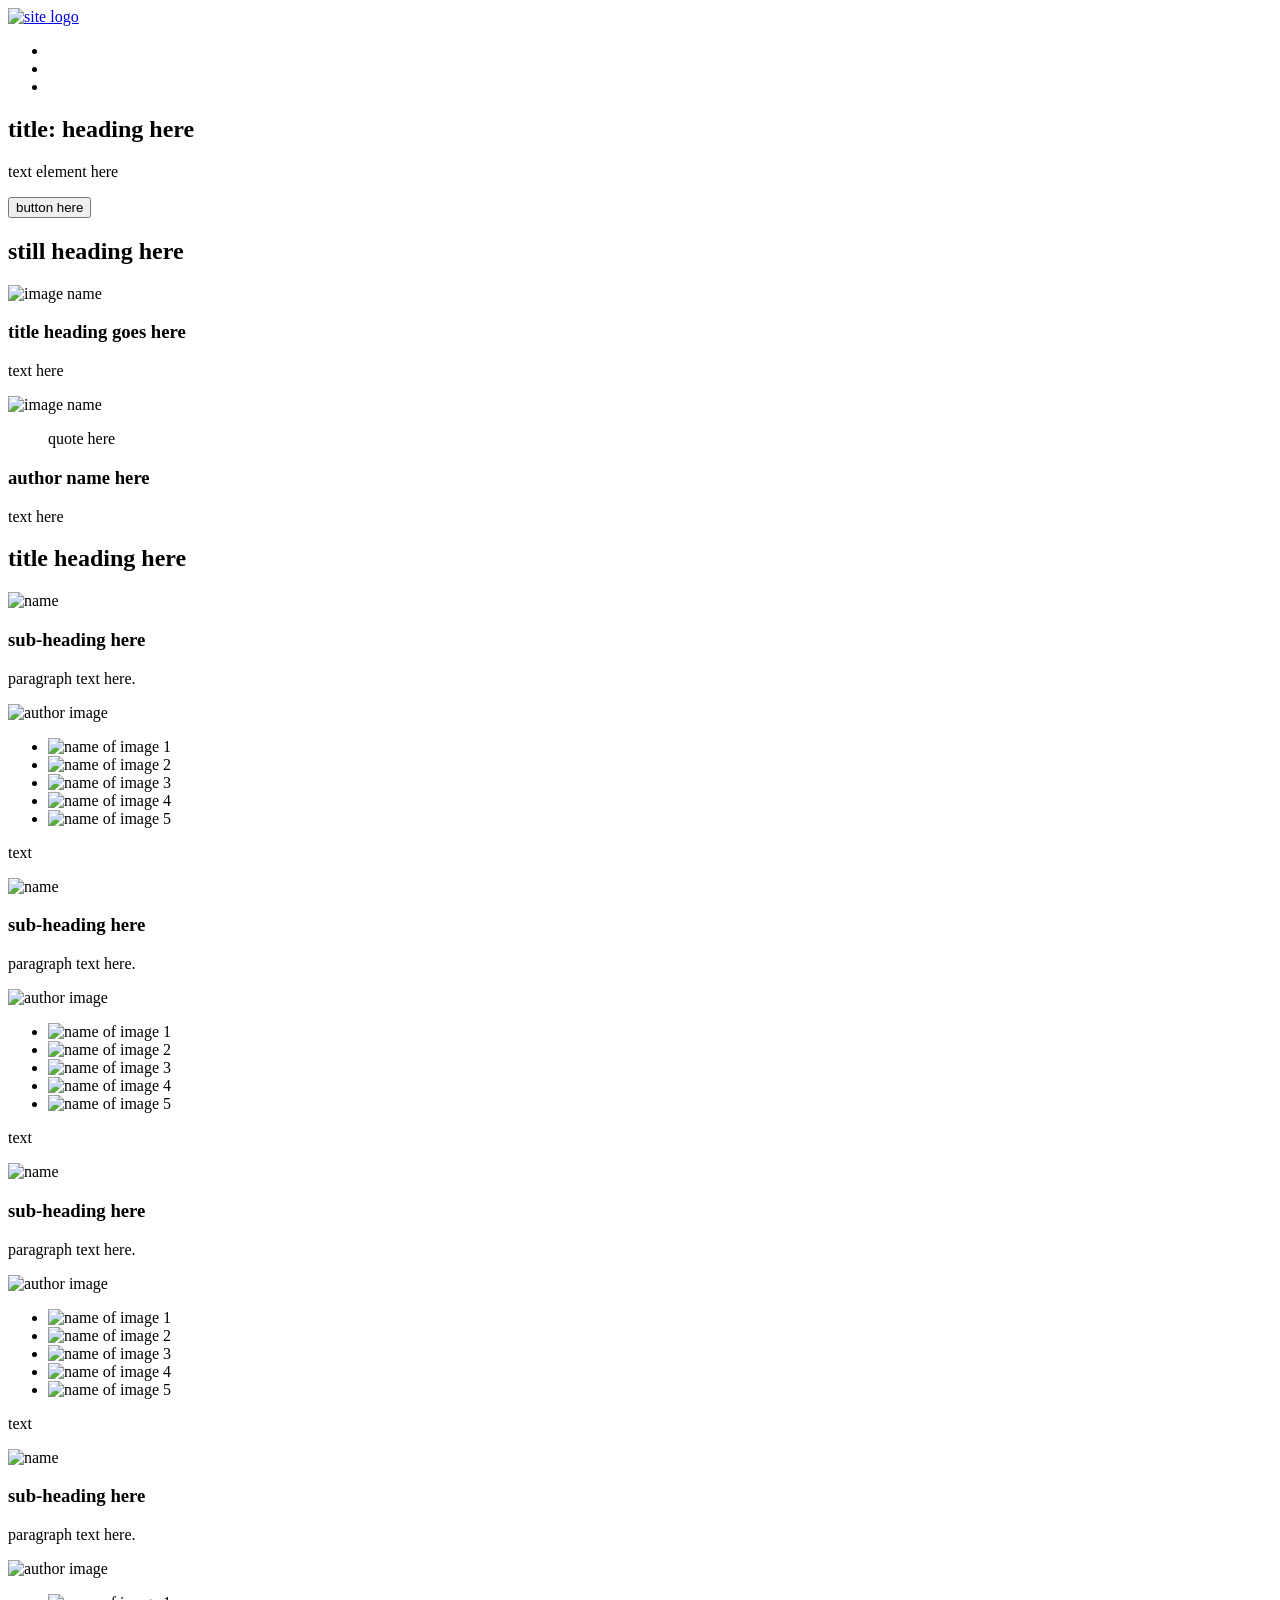
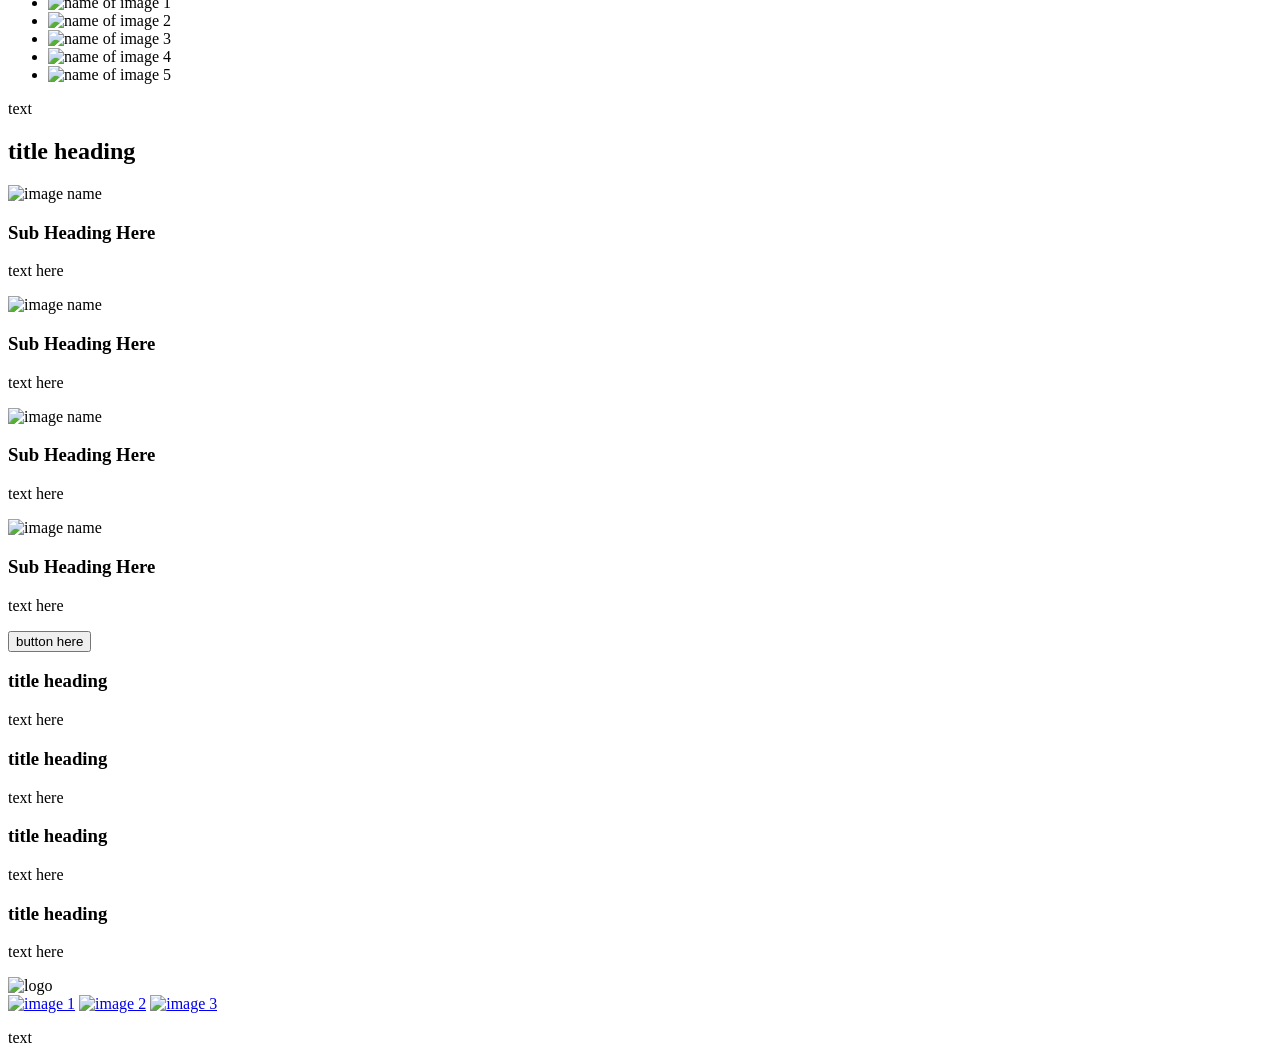
==== html_advanced/index.html @ da63c5e9 "html page from the figma file" ====
<!DOCTYPE html>
<html lang="en">
<head>
    <meta charset="UTF-8">
    <meta name="viewport" content="width=device-width, initial-scale=1.0">
    <title>HTML, Advance</title>
</head>
<body>

    <header>
        <!-- Navigation Bar -->
        <a href="index.html"><img src="log path" alt="site logo" sizes="" srcset=""></a>
        <ul>
            <li><a href="link 1"></a></li>
            <li><a href="link 2"></a></li>
            <li><a href="link 3"></a></li>
        </ul>
    </header>
        
        <!-- main here -->
        <main>
            <section>
                <div>
                    <h1>title: heading here</h1>
                    <p>text element here</p>
                    <button>button here</button>
                </div>
                <div>
                    <h2>still heading here</h2>
                    <div>
                        <img src="image path" alt="image name">
                        <h3>title heading goes here</h3>
                        <p>text here</p>
                    </div>
                </div>
            </section>
            <section>
                <div>
                    <img src="image paht" alt="image name">
                    <div>
                        <blockquote>quote here</blockquote>
                        <h3>author name here</h3>
                        <p>text here</p>
                    </div>
                </div>
            </section>
            <section>
                <h2>title heading here</h2>
                <div>
                    <div>
                        <img src="image path" alt="name">
                        <h3>sub-heading here</h3>
                        <p>paragraph text here.</p>
                        <div>
                            <img src="image path" alt="author image">
                            <span><NAME></span>
                        </div>
                        <div>
                            <ul>
                                <li><img src="image 1" alt="name of image 1"></li>
                                <li><img src="image 2" alt="name of image 2"></li>
                                <li><img src="image 3" alt="name of image 3"></li>
                                <li><img src="image 4" alt="name of image 4"></li>
                                <li><img src="image 5" alt="name of image 5"></li>
                            </ul>
                            <p>text</p>
                        </div>
                    </div>
                </div>
                <div>
                    <div>
                        <img src="image path" alt="name">
                        <h3>sub-heading here</h3>
                        <p>paragraph text here.</p>
                        <div>
                            <img src="image path" alt="author image">
                            <span><NAME></span>
                        </div>
                        <div>
                            <ul>
                                <li><img src="image 1" alt="name of image 1"></li>
                                <li><img src="image 2" alt="name of image 2"></li>
                                <li><img src="image 3" alt="name of image 3"></li>
                                <li><img src="image 4" alt="name of image 4"></li>
                                <li><img src="image 5" alt="name of image 5"></li>
                            </ul>
                            <p>text</p>
                        </div>
                    </div>
                </div>
                <div>
                    <div>
                        <img src="image path" alt="name">
                        <h3>sub-heading here</h3>
                        <p>paragraph text here.</p>
                        <div>
                            <img src="image path" alt="author image">
                            <span><NAME></span>
                        </div>
                        <div>
                            <ul>
                                <li><img src="image 1" alt="name of image 1"></li>
                                <li><img src="image 2" alt="name of image 2"></li>
                                <li><img src="image 3" alt="name of image 3"></li>
                                <li><img src="image 4" alt="name of image 4"></li>
                                <li><img src="image 5" alt="name of image 5"></li>
                            </ul>
                            <p>text</p>
                        </div>
                    </div>
                </div>
                <div>
                    <div>
                        <img src="image path" alt="name">
                        <h3>sub-heading here</h3>
                        <p>paragraph text here.</p>
                        <div>
                            <img src="image path" alt="author image">
                            <span><NAME></span>
                        </div>
                        <div>
                            <ul>
                                <li><img src="image 1" alt="name of image 1"></li>
                                <li><img src="image 2" alt="name of image 2"></li>
                                <li><img src="image 3" alt="name of image 3"></li>
                                <li><img src="image 4" alt="name of image 4"></li>
                                <li><img src="image 5" alt="name of image 5"></li>
                            </ul>
                            <p>text</p>
                        </div>
                    </div>
                </div>
            </section>
            <section>
                <h2>title heading</h2>
                <div>
                    <img src="image path" alt="image name">
                    <h3>Sub Heading Here</h3>
                    <p>text here</p>
                </div>
                <div>
                    <img src="image path" alt="image name">
                    <h3>Sub Heading Here</h3>
                    <p>text here</p>
                </div>
                <div>
                    <img src="image path" alt="image name">
                    <h3>Sub Heading Here</h3>
                    <p>text here</p>
                </div>
                <div>
                    <img src="image path" alt="image name">
                    <h3>Sub Heading Here</h3>
                    <p>text here</p>
                </div>
                <button> button here</button>
            </section>
            <section>
                <div>
                    <div>
                        <div>
                            <h3>title heading</h3>
                            <p>text here</p>
                        </div>
                        <div>
                            <h3>title heading</h3>
                            <p>text here</p>
                        </div>
                        <div>
                            <div>
                                <h3>title heading</h3>
                                <p>text here</p>
                            </div>
                            <div>
                                <h3>title heading</h3>
                                <p>text here</p>
                            </div>
                        </div>
                    </div>
                </div>
            </section>
        </main>

        <footer>

            <div>
                <div>
                    <img src="image path" alt="logo">
                    <div>
                        <a href="link 1"><img src="source 1" alt="image 1"></a>
                        <a href="link 2"><img src="source 2" alt="image 2"></a>
                        <a href="link 3"><img src="source 3" alt="image 3"></a>
                    </div>
                </div>
                <p>text</p>
            </div>

        </footer>

</body>
</html>
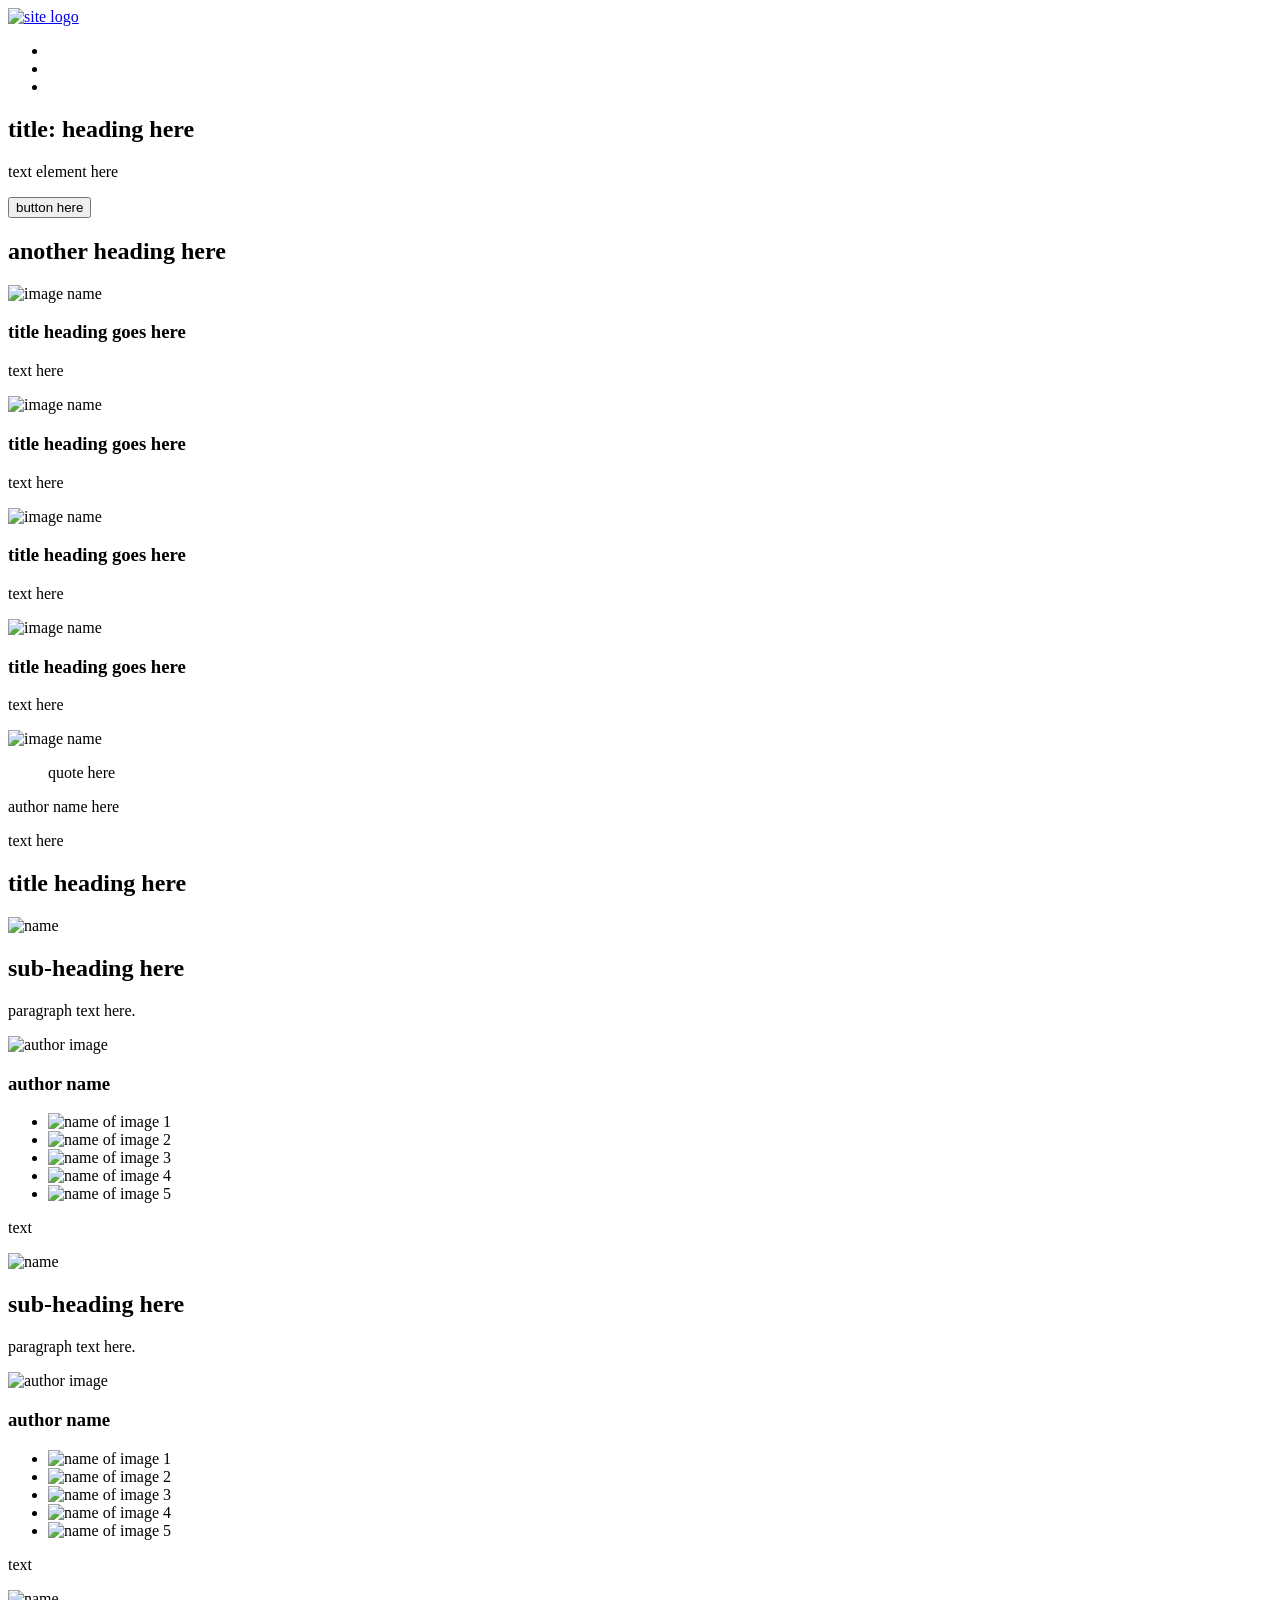
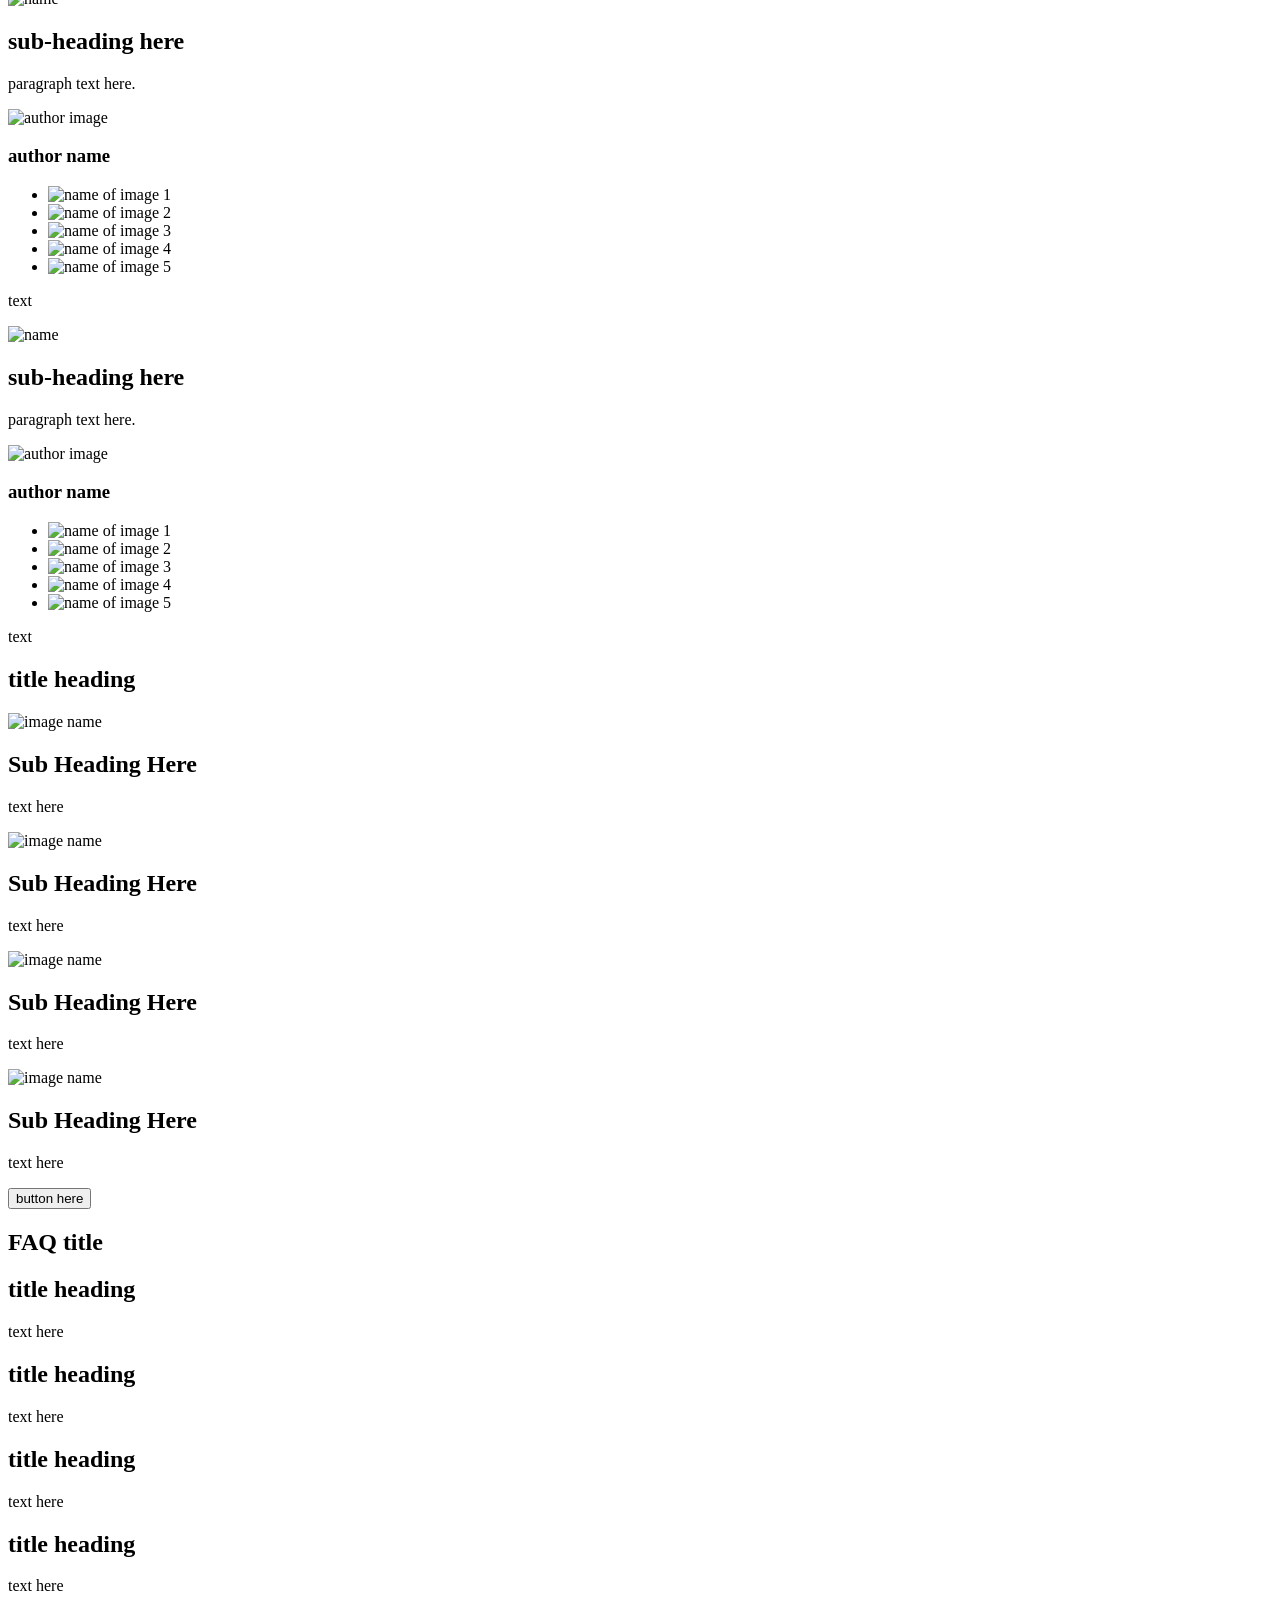
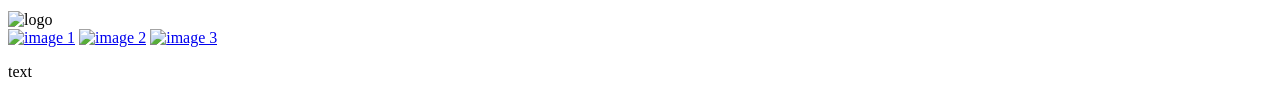
==== commit 327097cb: "Advanced html" ====
--- a/html_advanced/index.html
+++ b/html_advanced/index.html
@@ -9,12 +9,16 @@
 
     <header>
         <!-- Navigation Bar -->
-        <a href="index.html"><img src="log path" alt="site logo" sizes="" srcset=""></a>
-        <ul>
-            <li><a href="link 1"></a></li>
-            <li><a href="link 2"></a></li>
-            <li><a href="link 3"></a></li>
-        </ul>
+        <div>
+            <a href="index.html"><img src="log path" alt="site logo" sizes="" srcset=""></a>
+        </div>
+        <div>
+            <ul>
+                <li><a href="link 1"></a></li>
+                <li><a href="link 2"></a></li>
+                <li><a href="link 3"></a></li>
+            </ul>
+        </div>
     </header>
         
         <!-- main here -->
@@ -26,158 +30,188 @@
                     <button>button here</button>
                 </div>
                 <div>
-                    <h2>still heading here</h2>
-                    <div>
-                        <img src="image path" alt="image name">
-                        <h3>title heading goes here</h3>
-                        <p>text here</p>
-                    </div>
-                </div>
-            </section>
-            <section>
-                <div>
-                    <img src="image paht" alt="image name">
-                    <div>
-                        <blockquote>quote here</blockquote>
-                        <h3>author name here</h3>
-                        <p>text here</p>
-                    </div>
-                </div>
-            </section>
-            <section>
-                <h2>title heading here</h2>
-                <div>
-                    <div>
-                        <img src="image path" alt="name">
-                        <h3>sub-heading here</h3>
-                        <p>paragraph text here.</p>
-                        <div>
-                            <img src="image path" alt="author image">
-                            <span><NAME></span>
-                        </div>
-                        <div>
-                            <ul>
-                                <li><img src="image 1" alt="name of image 1"></li>
-                                <li><img src="image 2" alt="name of image 2"></li>
-                                <li><img src="image 3" alt="name of image 3"></li>
-                                <li><img src="image 4" alt="name of image 4"></li>
-                                <li><img src="image 5" alt="name of image 5"></li>
-                            </ul>
-                            <p>text</p>
-                        </div>
-                    </div>
-                </div>
-                <div>
-                    <div>
-                        <img src="image path" alt="name">
-                        <h3>sub-heading here</h3>
-                        <p>paragraph text here.</p>
-                        <div>
-                            <img src="image path" alt="author image">
-                            <span><NAME></span>
-                        </div>
-                        <div>
-                            <ul>
-                                <li><img src="image 1" alt="name of image 1"></li>
-                                <li><img src="image 2" alt="name of image 2"></li>
-                                <li><img src="image 3" alt="name of image 3"></li>
-                                <li><img src="image 4" alt="name of image 4"></li>
-                                <li><img src="image 5" alt="name of image 5"></li>
-                            </ul>
-                            <p>text</p>
-                        </div>
-                    </div>
-                </div>
-                <div>
-                    <div>
-                        <img src="image path" alt="name">
-                        <h3>sub-heading here</h3>
-                        <p>paragraph text here.</p>
-                        <div>
-                            <img src="image path" alt="author image">
-                            <span><NAME></span>
-                        </div>
-                        <div>
-                            <ul>
-                                <li><img src="image 1" alt="name of image 1"></li>
-                                <li><img src="image 2" alt="name of image 2"></li>
-                                <li><img src="image 3" alt="name of image 3"></li>
-                                <li><img src="image 4" alt="name of image 4"></li>
-                                <li><img src="image 5" alt="name of image 5"></li>
-                            </ul>
-                            <p>text</p>
-                        </div>
-                    </div>
-                </div>
-                <div>
-                    <div>
-                        <img src="image path" alt="name">
-                        <h3>sub-heading here</h3>
-                        <p>paragraph text here.</p>
-                        <div>
-                            <img src="image path" alt="author image">
-                            <span><NAME></span>
-                        </div>
-                        <div>
-                            <ul>
-                                <li><img src="image 1" alt="name of image 1"></li>
-                                <li><img src="image 2" alt="name of image 2"></li>
-                                <li><img src="image 3" alt="name of image 3"></li>
-                                <li><img src="image 4" alt="name of image 4"></li>
-                                <li><img src="image 5" alt="name of image 5"></li>
-                            </ul>
-                            <p>text</p>
-                        </div>
-                    </div>
-                </div>
-            </section>
-            <section>
-                <h2>title heading</h2>
-                <div>
-                    <img src="image path" alt="image name">
-                    <h3>Sub Heading Here</h3>
-                    <p>text here</p>
-                </div>
-                <div>
-                    <img src="image path" alt="image name">
-                    <h3>Sub Heading Here</h3>
-                    <p>text here</p>
-                </div>
-                <div>
-                    <img src="image path" alt="image name">
-                    <h3>Sub Heading Here</h3>
-                    <p>text here</p>
-                </div>
-                <div>
-                    <img src="image path" alt="image name">
-                    <h3>Sub Heading Here</h3>
+                    <h2>another heading here</h2>
+                    <div>
+                        <img src="image path" alt="image name">
+                        <h3>title heading goes here</h3>
+                        <p>text here</p>
+                    </div>
+                    <div>
+                        <img src="image path" alt="image name">
+                        <h3>title heading goes here</h3>
+                        <p>text here</p>
+                    </div>
+                    <div>
+                        <img src="image path" alt="image name">
+                        <h3>title heading goes here</h3>
+                        <p>text here</p>
+                    </div>
+                    <div>
+                        <img src="image path" alt="image name">
+                        <h3>title heading goes here</h3>
+                        <p>text here</p>
+                    </div>
+                </div>
+            </section>
+
+            <section>
+                    <div>
+                        <img src="image paht" alt="image name">
+                        <div>
+                            <blockquote>quote here</blockquote>
+                            <p>author name here</p>
+                            <p>text here</p>
+                        </div>
+                    </div>
+            </section>
+
+            <section>
+                <h1>title heading here</h1>
+                <div>
+                    <div>
+                        <div>
+                            <img src="image path" alt="name">
+                            <h2>sub-heading here</h2>
+                            <p>paragraph text here.</p>
+                            <div>
+                                <img src="image path" alt="author image">
+                                <h3>author name</h3>
+                            </div>
+                            <div>
+                                <div>
+                                    <ul>
+                                        <li><img src="image 1" alt="name of image 1"></li>
+                                        <li><img src="image 2" alt="name of image 2"></li>
+                                        <li><img src="image 3" alt="name of image 3"></li>
+                                        <li><img src="image 4" alt="name of image 4"></li>
+                                        <li><img src="image 5" alt="name of image 5"></li>
+                                    </ul>
+                                </div>
+                                <p>text</p>
+                            </div>
+                        </div>
+                    </div>
+                    <div>
+                        <div>
+                            <img src="image path" alt="name">
+                            <h2>sub-heading here</h2>
+                            <p>paragraph text here.</p>
+                            <div>
+                                <img src="image path" alt="author image">
+                                <h3>author name</h3>
+                            </div>
+                            <div>
+                                <div>
+                                    <ul>
+                                        <li><img src="image 1" alt="name of image 1"></li>
+                                        <li><img src="image 2" alt="name of image 2"></li>
+                                        <li><img src="image 3" alt="name of image 3"></li>
+                                        <li><img src="image 4" alt="name of image 4"></li>
+                                        <li><img src="image 5" alt="name of image 5"></li>
+                                    </ul>
+                                </div>
+                                <p>text</p>
+                            </div>
+                        </div>
+                    </div>
+                    <div>
+                        <div>
+                            <img src="image path" alt="name">
+                            <h2>sub-heading here</h2>
+                            <p>paragraph text here.</p>
+                            <div>
+                                <img src="image path" alt="author image">
+                                <h3>author name</h3>
+                            </div>
+                            <div>
+                                <div>
+                                    <ul>
+                                        <li><img src="image 1" alt="name of image 1"></li>
+                                        <li><img src="image 2" alt="name of image 2"></li>
+                                        <li><img src="image 3" alt="name of image 3"></li>
+                                        <li><img src="image 4" alt="name of image 4"></li>
+                                        <li><img src="image 5" alt="name of image 5"></li>
+                                    </ul>
+                                </div>
+                                <p>text</p>
+                            </div>
+                        </div>
+                    </div>
+                    <div>
+                        <div>
+                            <img src="image path" alt="name">
+                            <h2>sub-heading here</h2>
+                            <p>paragraph text here.</p>
+                            <div>
+                                <img src="image path" alt="author image">
+                                <h3>author name</h3>
+                            </div>
+                            <div>
+                                <div>
+                                    <ul>
+                                        <li><img src="image 1" alt="name of image 1"></li>
+                                        <li><img src="image 2" alt="name of image 2"></li>
+                                        <li><img src="image 3" alt="name of image 3"></li>
+                                        <li><img src="image 4" alt="name of image 4"></li>
+                                        <li><img src="image 5" alt="name of image 5"></li>
+                                    </ul>
+                                </div>
+                                <p>text</p>
+                            </div>
+                        </div>
+                    </div>
+                </div>
+            </section>
+
+            <section>
+                <h1>title heading</h1>
+                <div>
+                    <img src="image path" alt="image name">
+                    <h2>Sub Heading Here</h2>
+                    <p>text here</p>
+                </div>
+                <div>
+                    <img src="image path" alt="image name">
+                    <h2>Sub Heading Here</h2>
+                    <p>text here</p>
+                </div>
+                <div>
+                    <img src="image path" alt="image name">
+                    <h2>Sub Heading Here</h2>
+                    <p>text here</p>
+                </div>
+                <div>
+                    <img src="image path" alt="image name">
+                    <h2>Sub Heading Here</h2>
                     <p>text here</p>
                 </div>
                 <button> button here</button>
             </section>
             <section>
-                <div>
-                    <div>
-                        <div>
-                            <h3>title heading</h3>
-                            <p>text here</p>
-                        </div>
-                        <div>
-                            <h3>title heading</h3>
-                            <p>text here</p>
-                        </div>
-                        <div>
-                            <div>
-                                <h3>title heading</h3>
-                                <p>text here</p>
-                            </div>
-                            <div>
-                                <h3>title heading</h3>
-                                <p>text here</p>
-                            </div>
-                        </div>
-                    </div>
-                </div>
+                <h1>FAQ title</h1>
+                <div>
+                    <div>
+                        <div>
+                            <h2>title heading</h2>
+                            <p>text here</p>
+                        </div>
+                        <div>
+                            <h2>title heading</h2>
+                            <p>text here</p>
+                        </div>
+                    </div>
+                    <div>
+                        <div>
+                            <h2>title heading</h2>
+                            <p>text here</p>
+                        </div>
+                        <div>
+                            <h2>title heading</h2>
+                            <p>text here</p>
+                        </div>
+                    </div>
+                </div>
+            
             </section>
         </main>
 
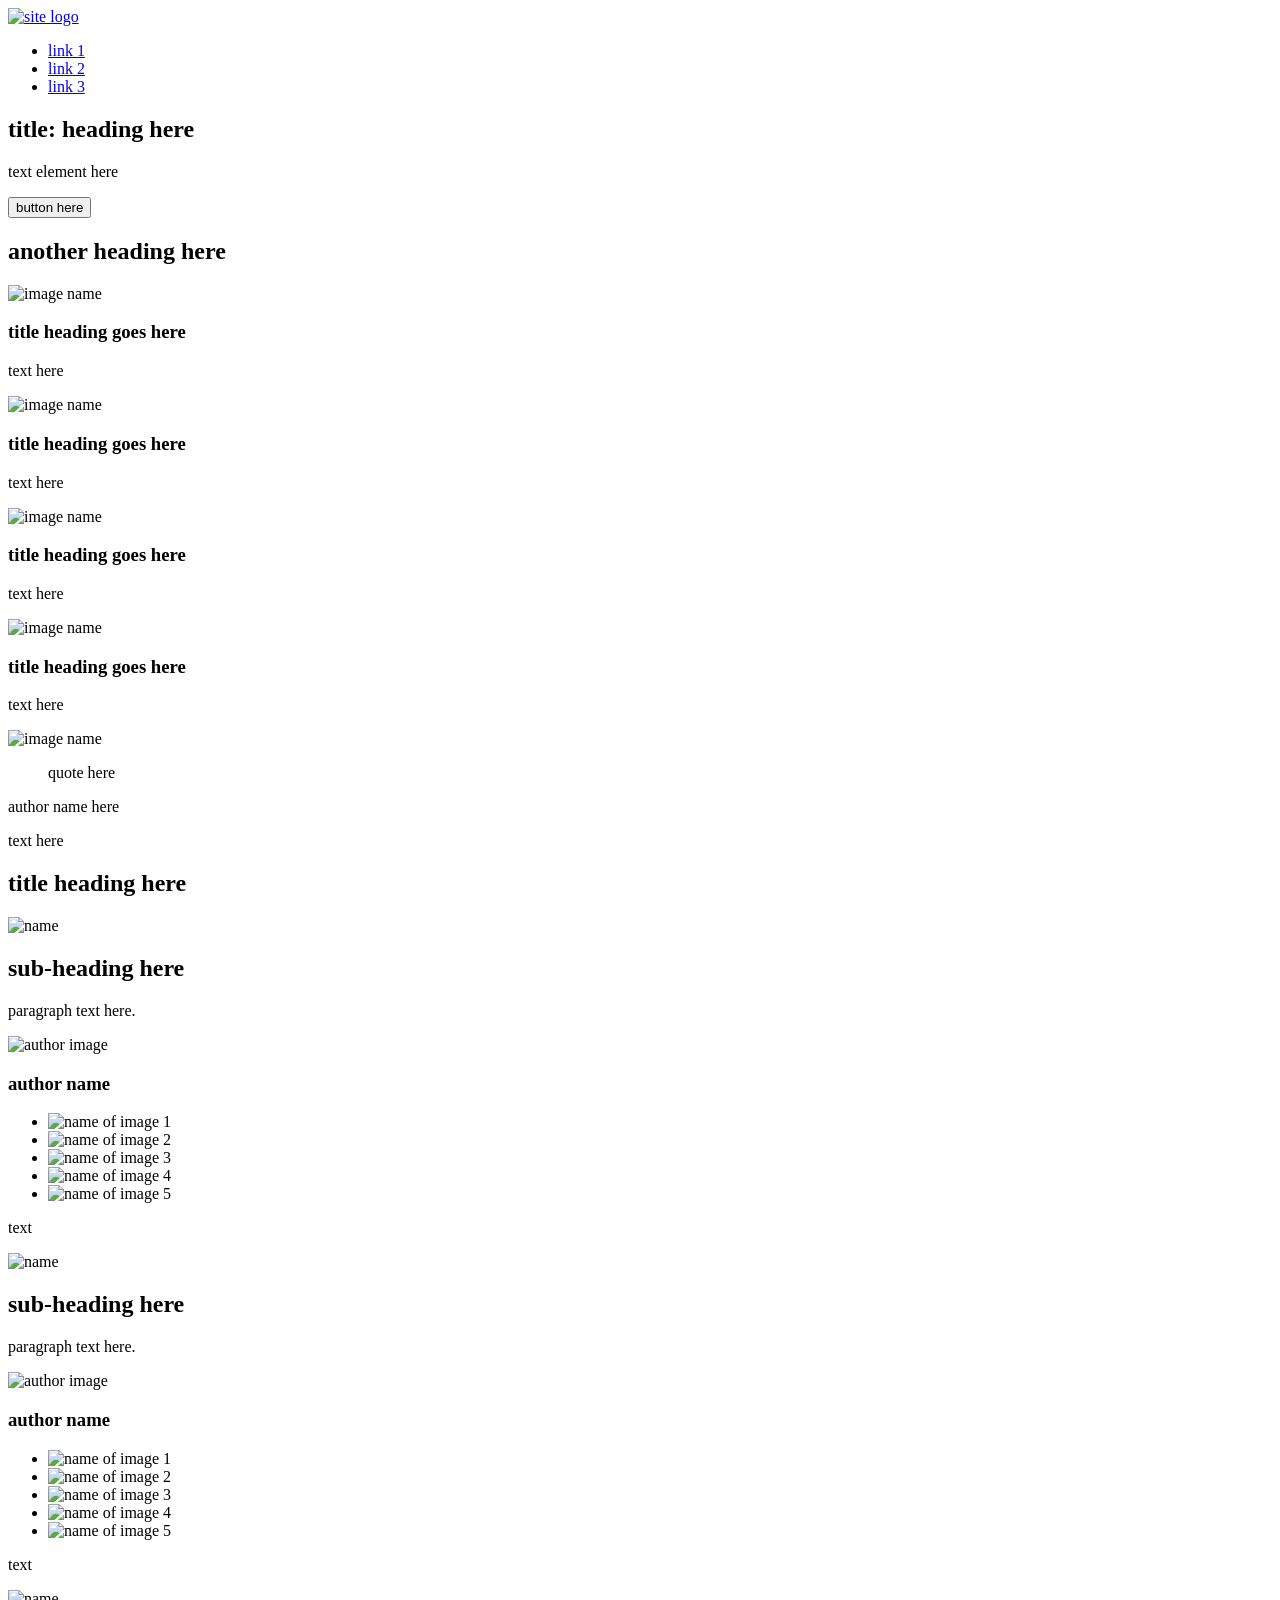
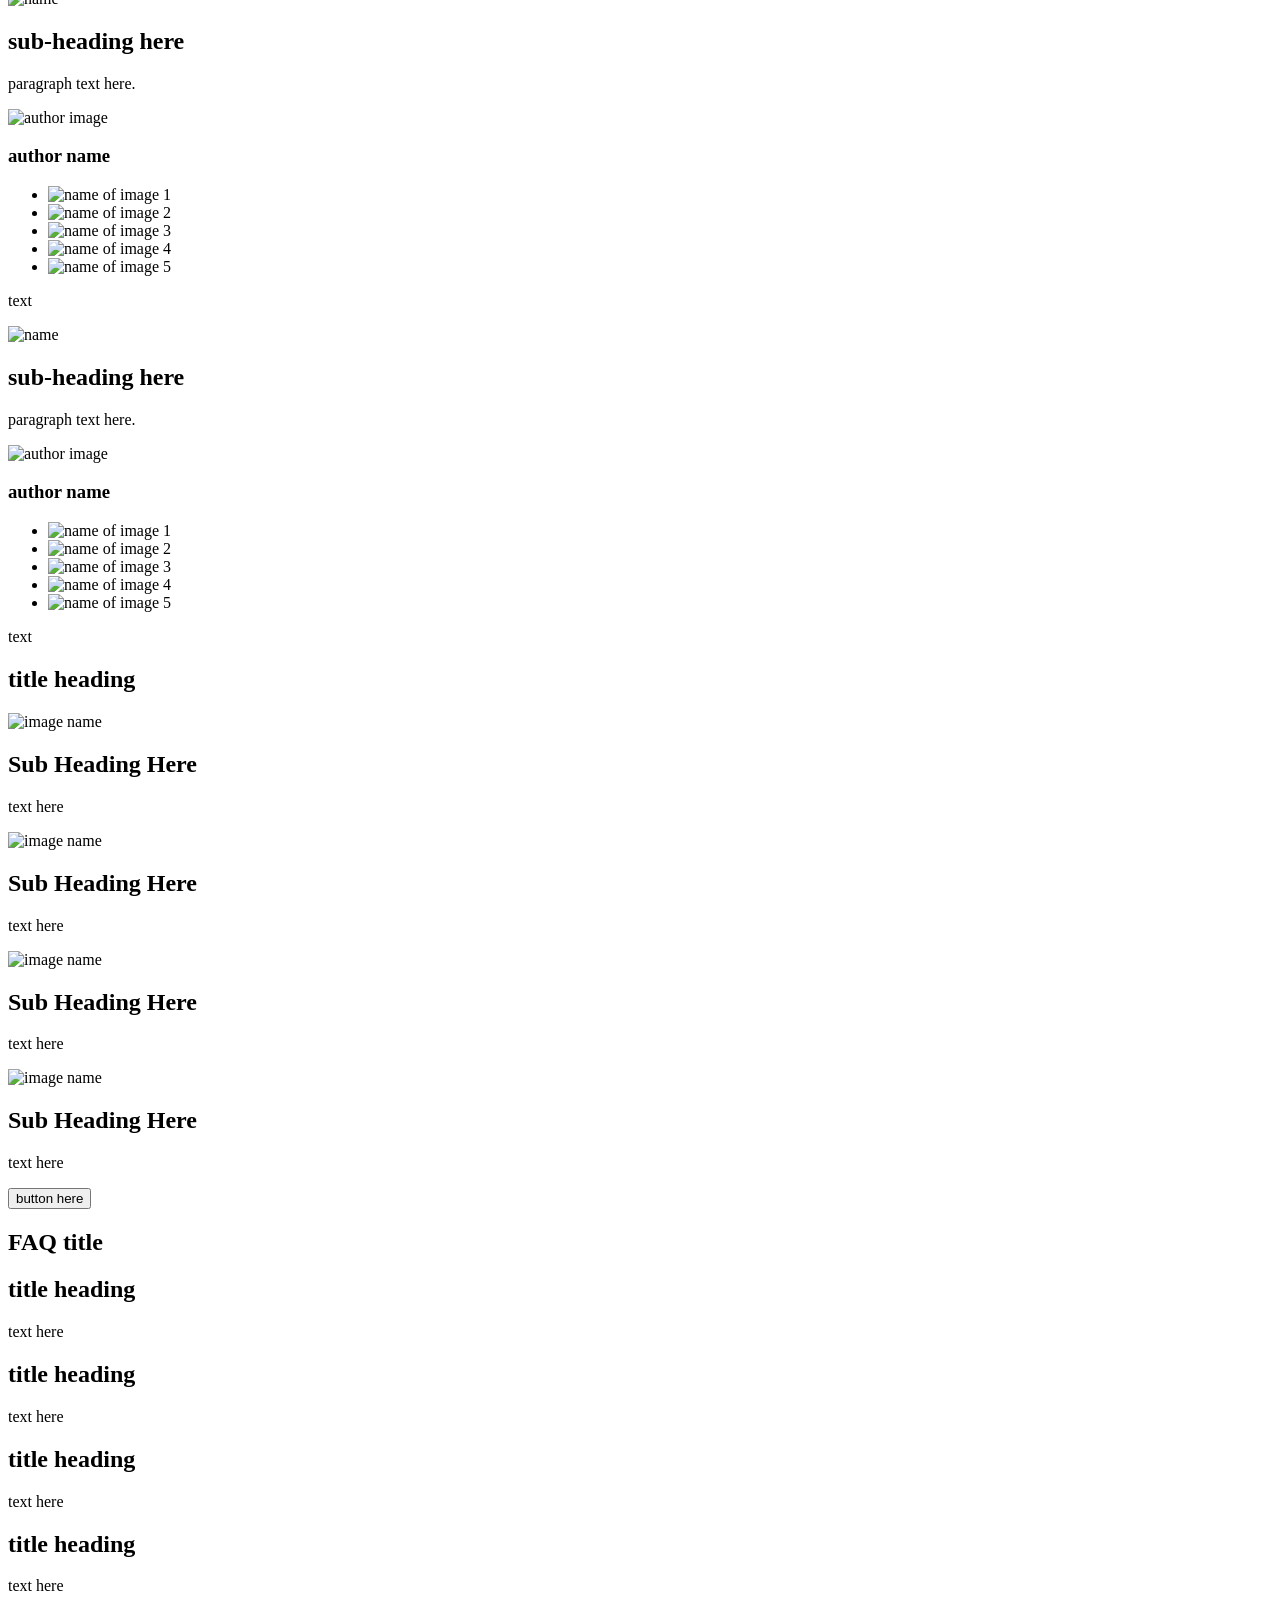
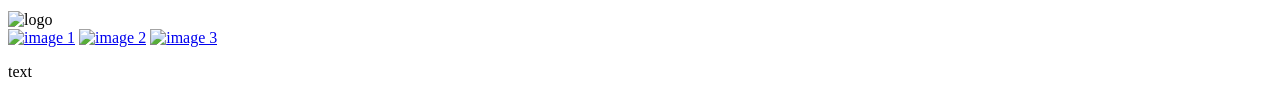
==== commit 91e1b8fc: "advanced html" ====
--- a/html_advanced/index.html
+++ b/html_advanced/index.html
@@ -14,9 +14,9 @@
         </div>
         <div>
             <ul>
-                <li><a href="link 1"></a></li>
-                <li><a href="link 2"></a></li>
-                <li><a href="link 3"></a></li>
+                <li><a href="link 1">link 1</a></li>
+                <li><a href="link 2">link 2</a></li>
+                <li><a href="link 3">link 3</a></li>
             </ul>
         </div>
     </header>
